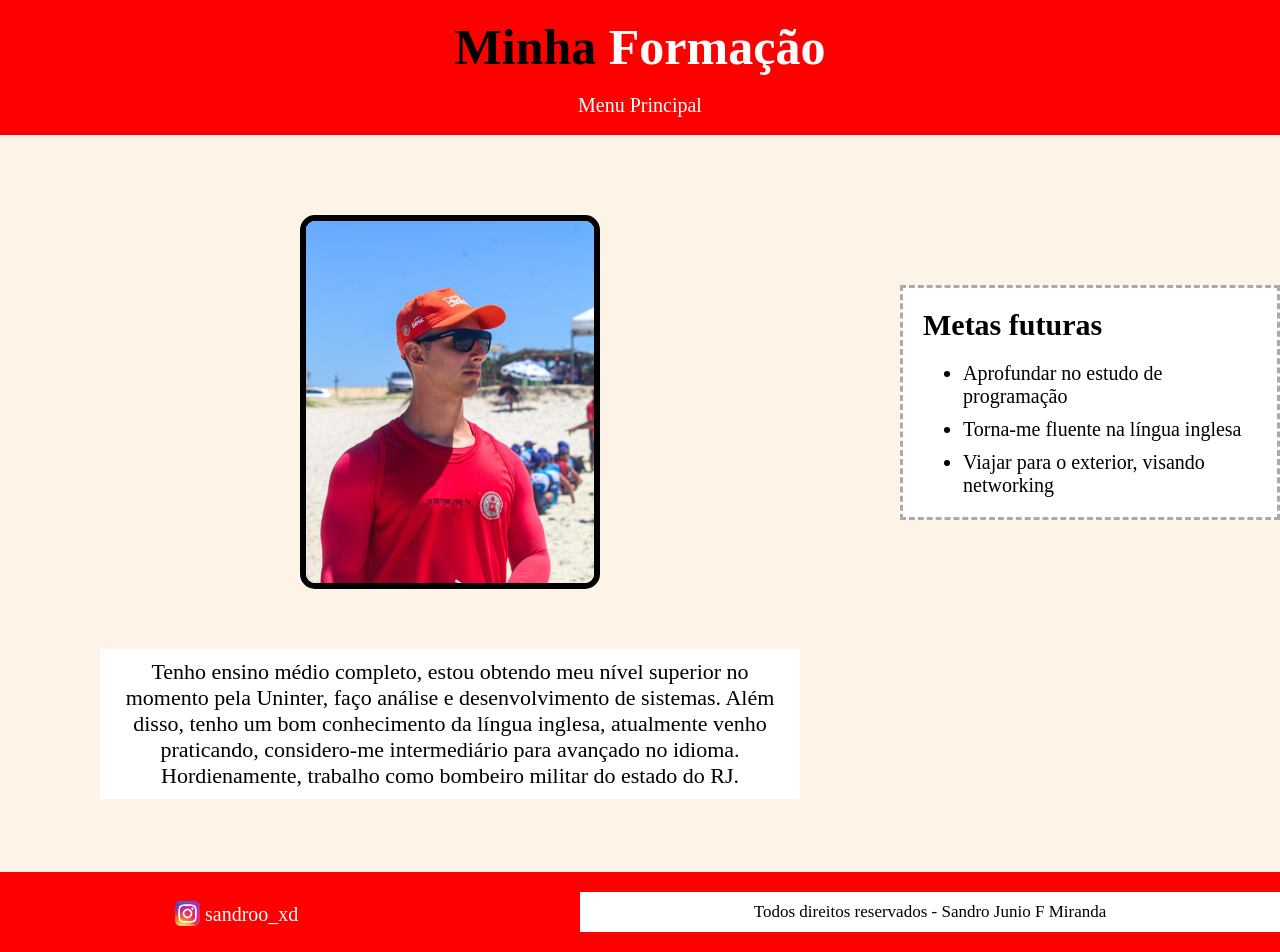
==== Formação.html @ 46b679d8 "att removendo as barras" ====
<!DOCTYPE html>
<html lang="en">
<head>
    <meta charset="UTF-8">
    <meta name="viewport" content="width=device-width, initial-scale=1.0">
    <title>formação</title>
    <link rel="stylesheet" href="formação.css">
</head>
<body>
<header>
    <h1>Minha<span class="white"> Formação</span></h1>
    <br>
    <!--  Menu da página  -->
    <a class= menu href="index.html">Menu Principal</a>
</header>
    <!--  parte de conteúdo  -->
        <div class="fundo">
            <div class="formaçao">
                <!--  foto de capa  -->
                <img class= foto src="ft3.jpeg" alt="foto trabalho" width="300">
                <p>Tenho ensino médio completo, estou obtendo meu nível superior no momento pela Uninter, faço análise e desenvolvimento de sistemas. Além disso, tenho um bom conhecimento da língua inglesa, atualmente venho praticando, considero-me intermediário para avançado no idioma. Hordienamente, trabalho como bombeiro militar do estado do RJ. </p>
            </div>
            <div class="metas">
                <h4>Metas futuras</h4>
            <ul>
                <li>Aprofundar no estudo de programação</li>
                <li>Torna-me fluente na língua inglesa</li>
                <li>Viajar para o exterior, visando networking</li> 
            </ul>
            </div>
        </div>
    <!--link para o instagram  -->
    <div class="link-insta">
        <img class="insta" src="Instagram_icon.png" alt="logo instagram">
        <a class="nomeInsta" href="https://www.instagram.com/sandroo_xd" target="_blank">sandroo_xd</a>
    </div> 
    <!--  Rodapé da página  -->
<footer class="rodapé">
    <p id="direitos">Todos direitos reservados - Sandro Junio F Miranda</p>

</footer>

</body>
</html>
---- formação.css ----
/* Formatações padrões*/
*{
    box-sizing: border-box;
    margin: 0px;
}
body{
    margin: 0 auto;
    font-family:'Times New Roman', Times, serif;
    padding: 0;
    background-color: rgba(252, 234, 213, 0.555);
}
/* header*/
h1{
    font-size: 50px;
    text-align: center;
    color: rgb(0, 0, 0);
}
header{
    background-color: red;
    text-align: center;
    padding: 18px;
}
.white{
    color: rgb(255, 255, 255);
}
.menu{
    color: white;
    text-decoration: none;
    padding: 5px 20px;
    font-size: 20px;
}
a.menu:hover {
    background-color: rgb(179, 179, 179, 0.993);
    color: rgb(0, 0, 0);
}
/* conteúdo */
.foto{
    display: block;
    margin: 60px auto;
    border: solid rgb(0, 0, 0) 6px;
    border-radius: 15px;
    background: white;
}
.fundo{
    display: flex;
    justify-content: center;
    align-items: center;
    max-width: 1600px;
    margin-top: 20px;
}
.formaçao{
    display: flex;
    flex-direction: column;
    justify-content: center;
    align-items: center;
    max-width: 900px;
}
h4{
    font-size: 30px;
    margin-bottom: 20px;
}
.metas{
    margin: 50px 0px;
    padding: 20px;
    background-color: white;
    margin-top: -100px;
    border: 3px dashed rgba(133, 133, 133, 0.692);
}
ul li{
    margin-top: 10px;
    font-size: 20px;
}

p{ 
    text-align: center;
    margin: 0px 200px;
    width: 700px;
    font-size: 22px;
    background-color: rgb(255, 255, 255);
    padding: 10px;
    clear: both;
}
/* footer*/
#direitos{
    text-align: center;
    font-size: 17px;
    padding: 10px;
    background-color: rgb(255, 255, 255);
    margin: 10px 570px;
}
.rodapé{
    max-height: 80px;
    background-color: red;
    padding: 10px;
    margin-top: 73px;
    position:static;
}
/* Rede social */
.link-insta{
    position: absolute;
    height: 0px;
    margin: 0;
    padding: 0;
    top: 950px;
}
.insta{
    width: 25px;
    margin: 0;
    padding: 0;
    transform: translate(175px, -49px) ;
    position: absolute;
}
.nomeInsta{
    color: white;
    font-size: 20px;
    text-decoration: none;
    margin: 0px 205px;
    position: absolute;
    top: -47px;
    
}
a.nomeInsta:hover{
    color: black;
    background: white;
}
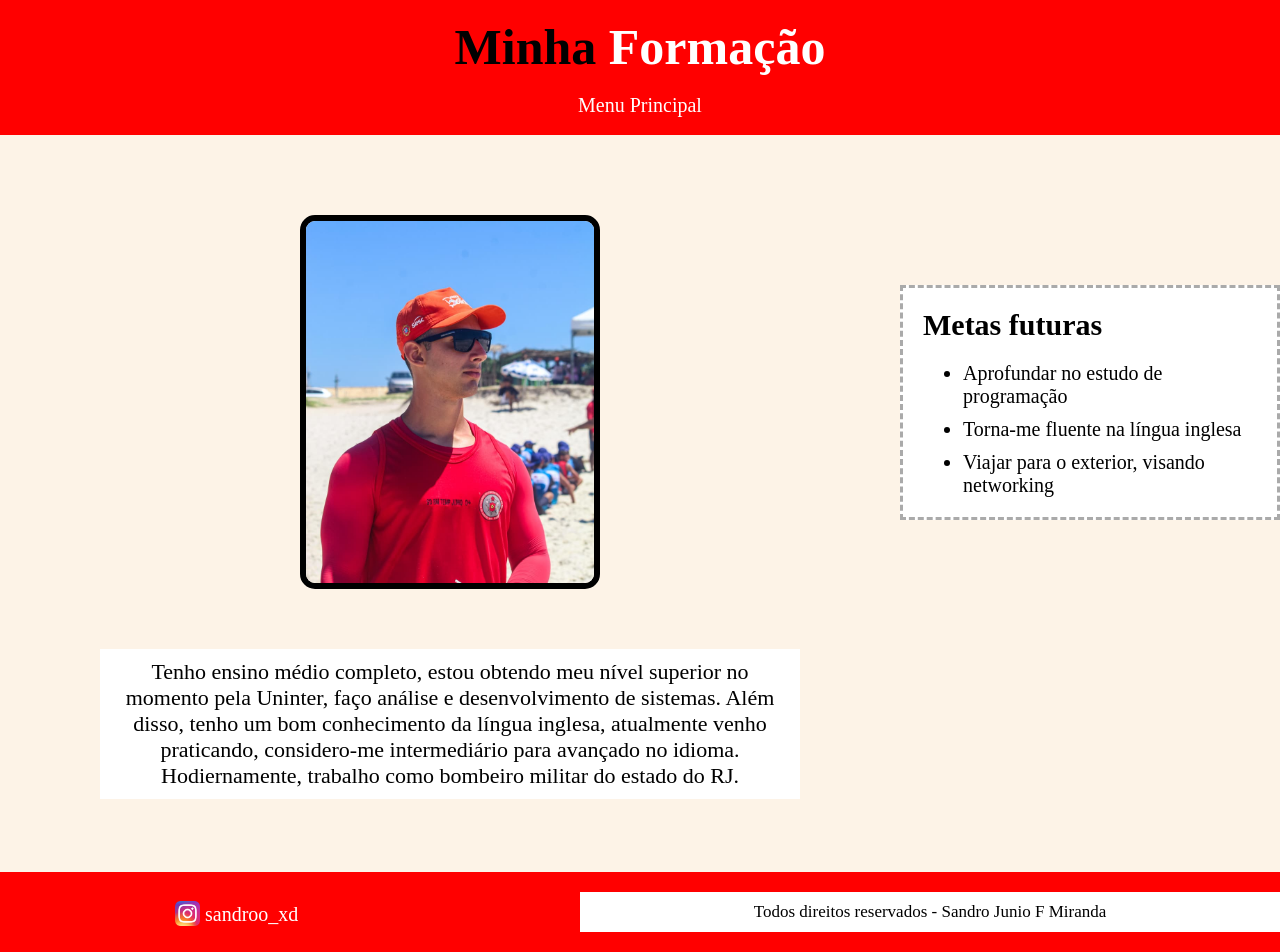
==== commit 72fbb2f1: "Update Formação.html" ====
--- a/Formação.html
+++ b/Formação.html
@@ -18,7 +18,7 @@
             <div class="formaçao">
                 <!--  foto de capa  -->
                 <img class= foto src="ft3.jpeg" alt="foto trabalho" width="300">
-                <p>Tenho ensino médio completo, estou obtendo meu nível superior no momento pela Uninter, faço análise e desenvolvimento de sistemas. Além disso, tenho um bom conhecimento da língua inglesa, atualmente venho praticando, considero-me intermediário para avançado no idioma. Hordienamente, trabalho como bombeiro militar do estado do RJ. </p>
+                <p>Tenho ensino médio completo, estou obtendo meu nível superior no momento pela Uninter, faço análise e desenvolvimento de sistemas. Além disso, tenho um bom conhecimento da língua inglesa, atualmente venho praticando, considero-me intermediário para avançado no idioma. Hodiernamente, trabalho como bombeiro militar do estado do RJ. </p>
             </div>
             <div class="metas">
                 <h4>Metas futuras</h4>
@@ -41,4 +41,4 @@
 </footer>
 
 </body>
-</html>+</html>
